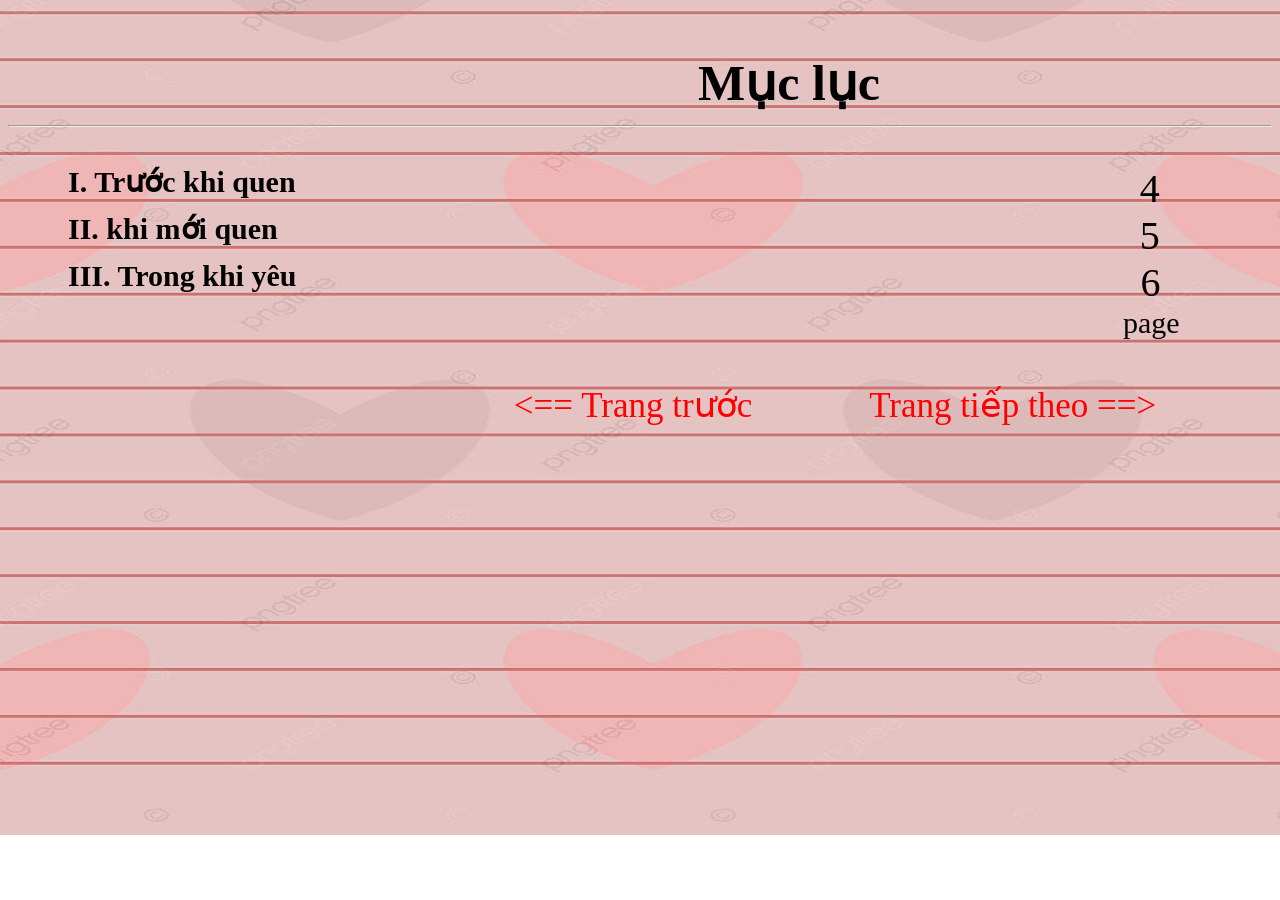
==== page2.html @ 5e6fd562 "lần 1" ====
<!DOCTYPE html>
<html lang="vi">
<head>
    <meta charset="UTF-8">
    <meta name="viewport" content="width=device-width, initial-scale=1.0">
    <link rel="stylesheet" href="page2.css">
    <title>page 2</title>
</head>
<body>
   <div>
     <h1>Mục lục</h1> <hr>
   </div>
   <div>
    
        <h2 id="before">I. Trước khi quen</h2> 
        <span>4</span> <br>
        <h2>II. khi mới quen</h2> <span id="new">5</span> <br>
        <h2>III. Trong khi yêu</h2> <span>6</span> <br>
        <p>page</p>

       <pre>

           <a href="page1.html"><== Trang trước</a>               <a href="page2.html">Trang tiếp theo ==></a>
    
       </pre>
   </div>
    
</body>
</html>
---- page2.css ----
body{
    background-image: url(page.png);
    background-size: 1700px 1200px;
    background-repeat: no-repeat;
    background-position: center center;
}
h2{
    font-size: 30px;
    position: relative;
    top: 20px;
     display: inline;
}
span{
    position: relative;
    left: 900px;
    top:30px;
    font-size: 40px;
}
#new{
    position: relative;
    left: 918px;
}
p{
    font-size: 30px;
    position: relative;
    left: 1115px;
}
h1,h2{
    position: relative;
    left: 60px;
}
a{
    text-decoration:none;
    font-size: 35px;
    color:red;
    font-family: 'Times New Roman', Times, serif;
    position:relative;
    left: 420px;
}
a:hover{
    color:rgb(184, 102, 115);
}
a:active{
    color:pink;
}
h1{
    font-size: 50px;
    position: relative;
    left: 690px;
    top:20px;
}
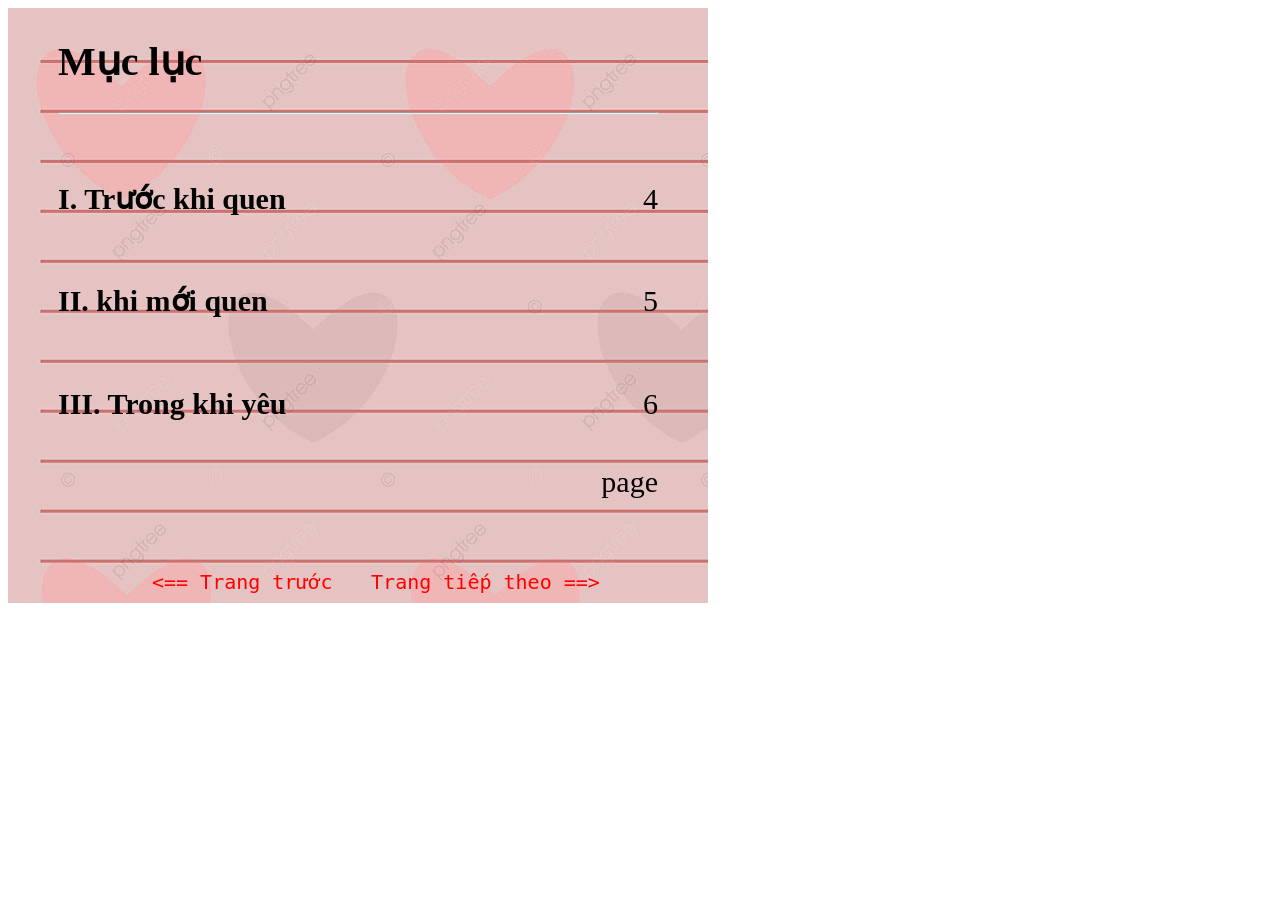
==== commit 1aa805a3: "sửa lại cách code giao diện" ====
--- a/page2.html
+++ b/page2.html
@@ -1,29 +1,31 @@
 <!DOCTYPE html>
 <html lang="vi">
-<head>
-    <meta charset="UTF-8">
-    <meta name="viewport" content="width=device-width, initial-scale=1.0">
-    <link rel="stylesheet" href="page2.css">
+  <head>
+    <meta charset="UTF-8" />
+    <meta name="viewport" content="width=device-width, initial-scale=1.0" />
+    <link rel="stylesheet" href="page2.css" />
     <title>page 2</title>
-</head>
-<body>
-   <div>
-     <h1>Mục lục</h1> <hr>
-   </div>
-   <div>
-    
-        <h2 id="before">I. Trước khi quen</h2> 
-        <span>4</span> <br>
-        <h2>II. khi mới quen</h2> <span id="new">5</span> <br>
-        <h2>III. Trong khi yêu</h2> <span>6</span> <br>
+  </head>
+  <body>
+    <div class="two">
+      <h1>Mục lục</h1>
+      <hr />
+
+      <div class="p1">
+        <h2 id="before">I. Trước khi quen</h2>
+        <p>4</p>
+        <br />
+        <h2>II. khi mới quen</h2>
+        <p>5</p>
+        <br />
+        <h2>III. Trong khi yêu</h2>
+        <p>6</p>
+        <br />
         <p>page</p>
-
-       <pre>
-
-           <a href="page1.html"><== Trang trước</a>               <a href="page2.html">Trang tiếp theo ==></a>
-    
-       </pre>
-   </div>
-    
-</body>
-</html>+      </div>
+      <pre>  
+            <a href="page1.html"><== Trang trước</a>                            <a href="page3.html">Trang tiếp theo ==></a>
+        </pre>
+    </div>
+  </body>
+</html>
--- a/page2.css
+++ b/page2.css
@@ -1,52 +1,37 @@
-
-body{
-    background-image: url(page.png);
-    background-size: 1700px 1200px;
-    background-repeat: no-repeat;
-    background-position: center center;
+.two{
+     width: 600px;
+    padding: 3px 50px;
+    background-image: url(/page.png);
+    background-repeat: repeat-y
 }
-h2{
-    font-size: 30px;
-    position: relative;
-    top: 20px;
-     display: inline;
-}
-span{
-    position: relative;
-    left: 900px;
-    top:30px;
+.two h1{
     font-size: 40px;
 }
-#new{
+.two h2{
+    font-size: 30px;
+}
+.two p{
+    font-size: 30px;
+    text-align: right;
     position: relative;
-    left: 918px;
+    top: -30px;
 }
-p{
-    font-size: 30px;
-    position: relative;
-    left: 1115px;
+.two h2,p{
+    line-height: 0%;
 }
-h1,h2{
-    position: relative;
-    left: 60px;
+.p1{
+    margin-top: 85px;
 }
-a{
-    text-decoration:none;
-    font-size: 35px;
-    color:red;
-    font-family: 'Times New Roman', Times, serif;
-    position:relative;
-    left: 420px;
+.two a{
+    color: red;
+    font-size: 20px;
+    text-decoration: none;
+    position: absolute;
+    top: 570px;
 }
-a:hover{
-    color:rgb(184, 102, 115);
+.two a:hover{
+    color: rgb(152, 118, 123);
 }
-a:active{
-    color:pink;
-}
-h1{
-    font-size: 50px;
-    position: relative;
-    left: 690px;
-    top:20px;
-}
+.two a:active{
+    color: pink;
+}
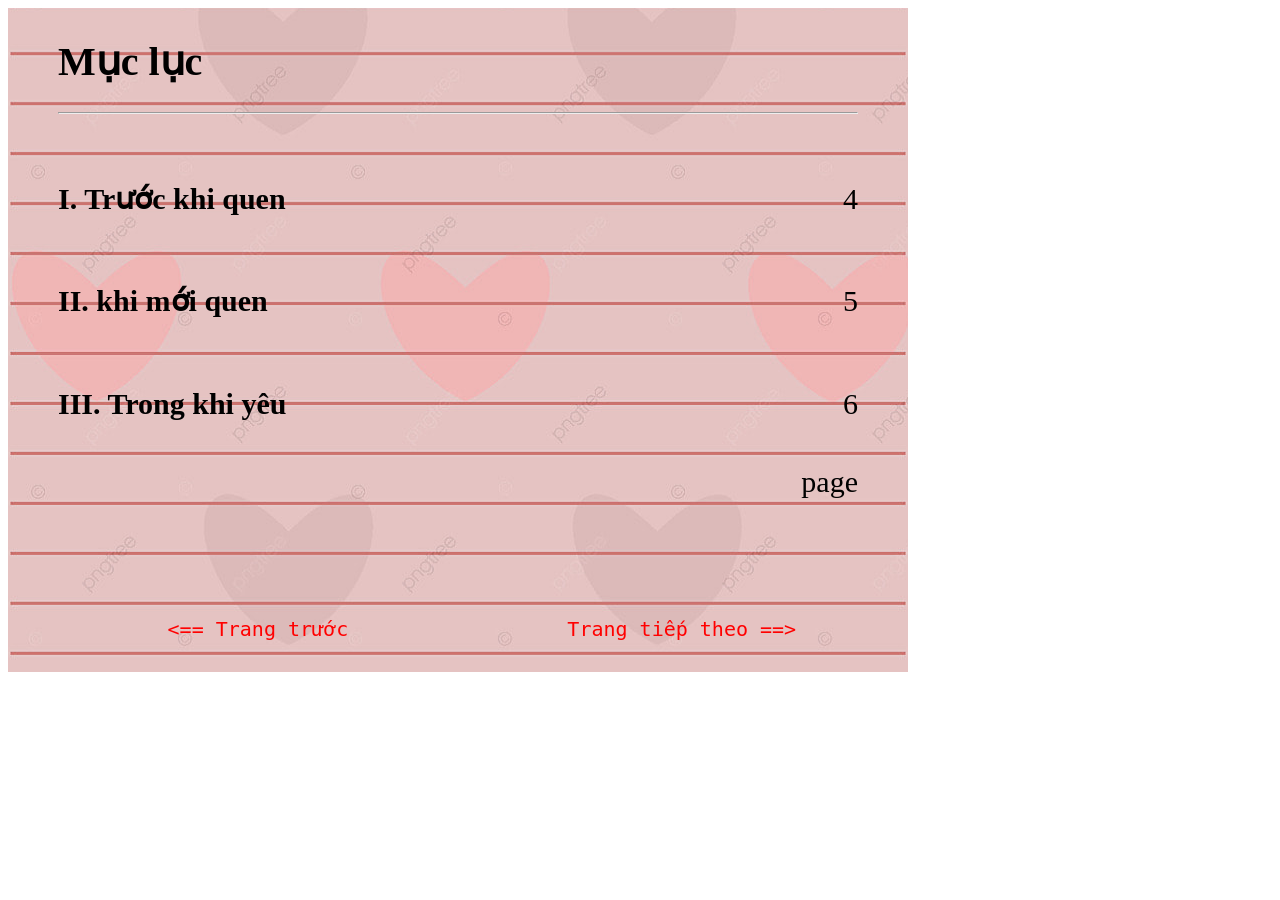
==== commit c57f0ac6: "tối ưu code" ====
--- a/page2.html
+++ b/page2.html
@@ -23,9 +23,11 @@
         <br />
         <p>page</p>
       </div>
-      <pre>  
-            <a href="page1.html"><== Trang trước</a>                            <a href="page3.html">Trang tiếp theo ==></a>
-        </pre>
+      
+        <pre>  
+              <a href="page1.html"><== Trang trước</a>                            <a href="page3.html">Trang tiếp theo ==></a>
+          </pre>
+      
     </div>
   </body>
 </html>
--- a/page2.css
+++ b/page2.css
@@ -1,37 +1,43 @@
-.two{
-     width: 600px;
-    padding: 3px 50px;
-    background-image: url(/page.png);
-    background-repeat: repeat-y
+.two {
+  width: 800px;
+  padding: 3px 50px;
+  background-position: center;
+  background-image: url(page.png);
+  background-repeat: repeat-y;
 }
-.two h1{
-    font-size: 40px;
+.two h1 {
+  font-size: 40px;
 }
-.two h2{
-    font-size: 30px;
+.two h2 {
+  font-size: 30px;
 }
-.two p{
-    font-size: 30px;
-    text-align: right;
-    position: relative;
-    top: -30px;
+.two p {
+  font-size: 30px;
+  text-align: right;
+  position: relative;
+  top: -30px;
 }
-.two h2,p{
-    line-height: 0%;
+.two h2,
+p {
+  line-height: 0%;
 }
-.p1{
-    margin-top: 85px;
+.p1 {
+  margin-top: 85px;
 }
-.two a{
-    color: red;
-    font-size: 20px;
-    text-decoration: none;
-    position: absolute;
-    top: 570px;
+.two a {
+  color: red;
+  font-size: 20px;
+  text-decoration: none;
 }
-.two a:hover{
-    color: rgb(152, 118, 123);
+pre{
+  margin-top: 90px;
 }
-.two a:active{
-    color: pink;
+.two a:hover {
+  color: rgb(152, 118, 123);
+}
+.two a:active {
+  color: pink;
+}
+body{
+  width: 900px;
 }
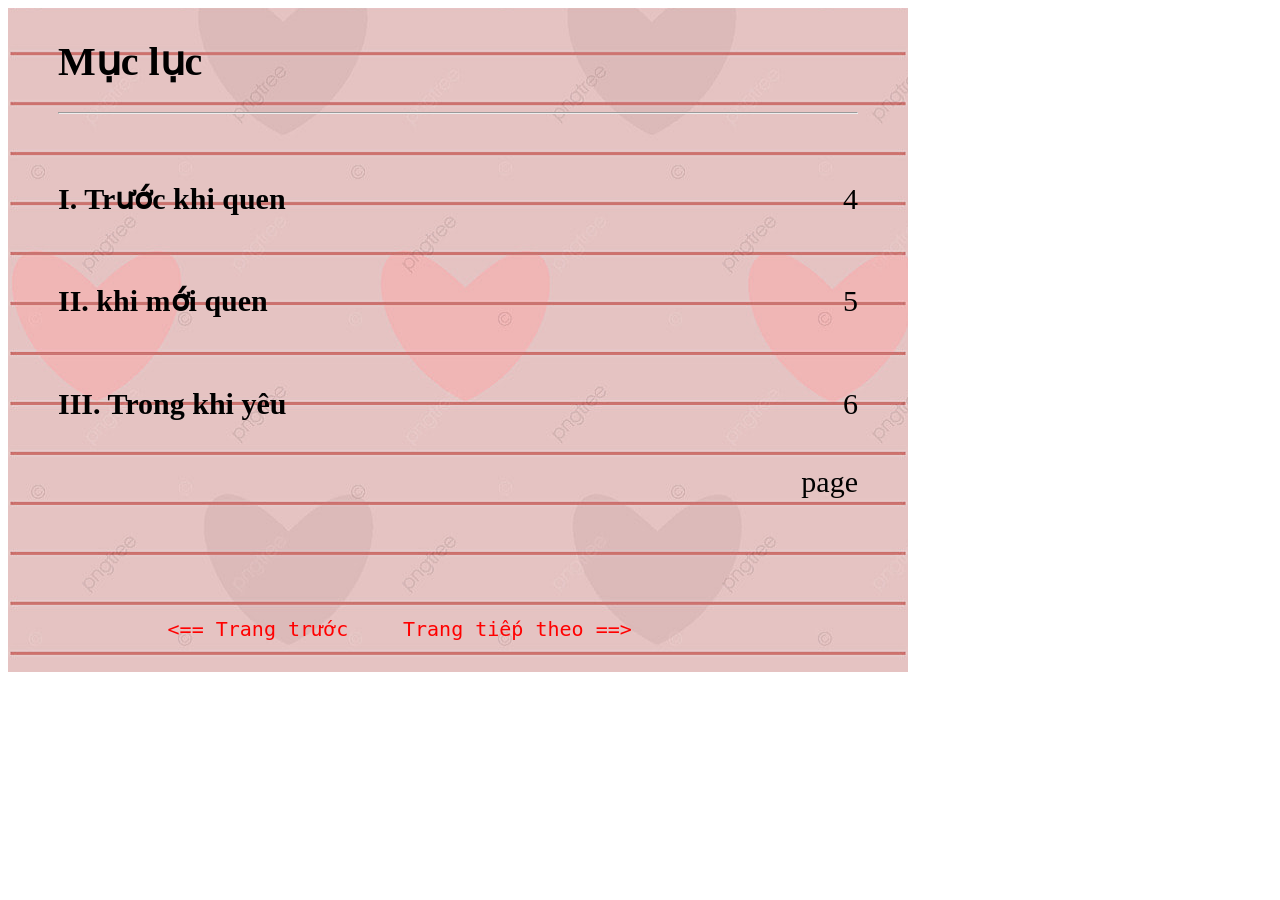
==== commit a30d438e: "lại" ====
--- a/page2.html
+++ b/page2.html
@@ -25,7 +25,7 @@
       </div>
       
         <pre>  
-              <a href="page1.html"><== Trang trước</a>                            <a href="page3.html">Trang tiếp theo ==></a>
+              <a href="page1.html"><== Trang trước</a>       <a href="page3.html">Trang tiếp theo ==></a>
           </pre>
       
     </div>
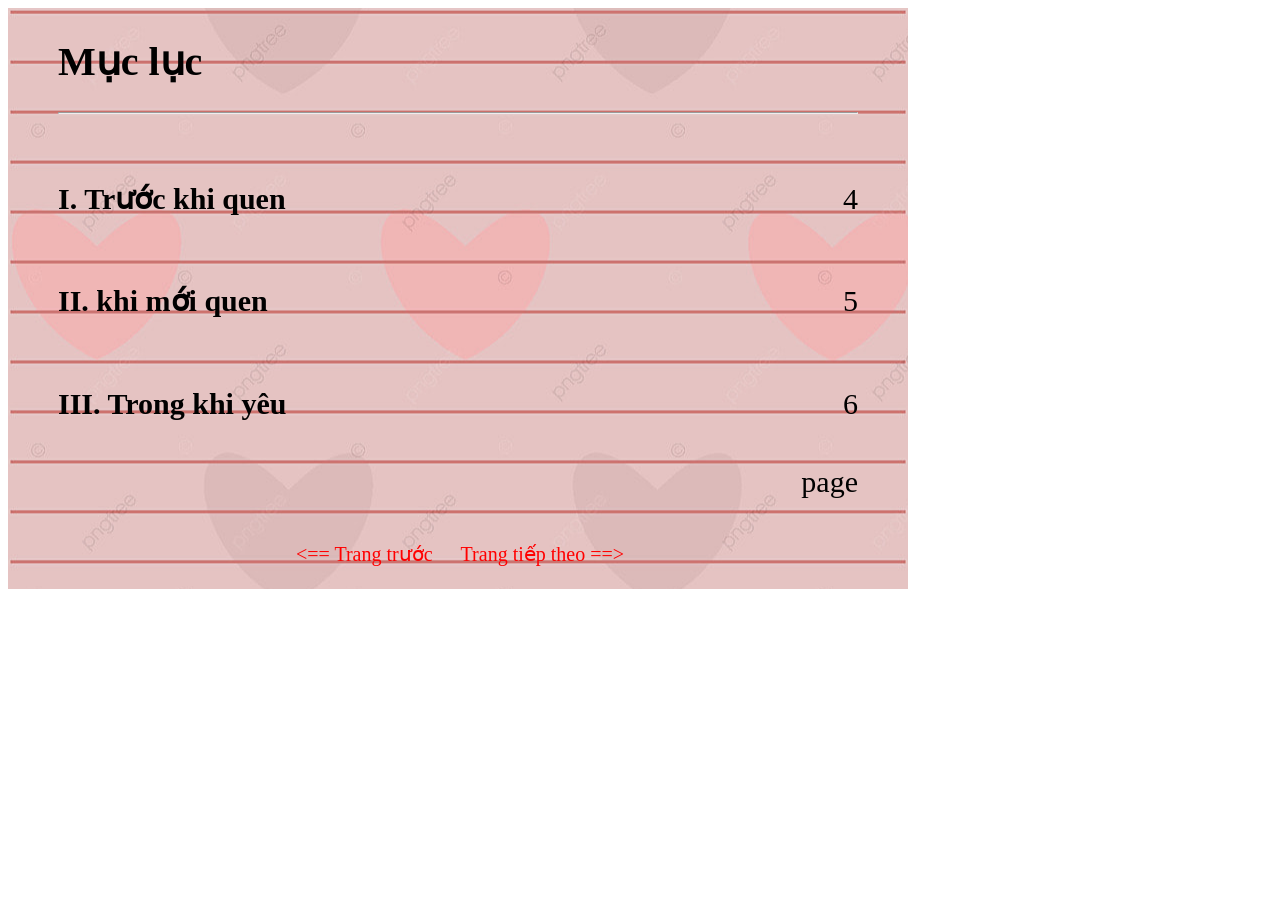
==== commit ee0ee610: "lần n" ====
--- a/page2.html
+++ b/page2.html
@@ -24,9 +24,9 @@
         <p>page</p>
       </div>
       
-        <pre>  
-              <a href="page1.html"><== Trang trước</a>       <a href="page3.html">Trang tiếp theo ==></a>
-          </pre>
+       
+             <div class="p2"> <a href="page1.html"><== Trang trước</a>       <a href="page3.html">Trang tiếp theo ==></a></div>
+        
       
     </div>
   </body>
--- a/page2.css
+++ b/page2.css
@@ -24,18 +24,20 @@
 .p1 {
   margin-top: 85px;
 }
-.two a {
+.p2 a {
   color: red;
   font-size: 20px;
   text-decoration: none;
 }
-pre{
-  margin-top: 90px;
+.p2{
+  text-align: center;
+  white-space:pre-wrap;
+  margin-bottom: 20px;
 }
-.two a:hover {
+.p2 a:hover {
   color: rgb(152, 118, 123);
 }
-.two a:active {
+.p2 a:active {
   color: pink;
 }
 body{
